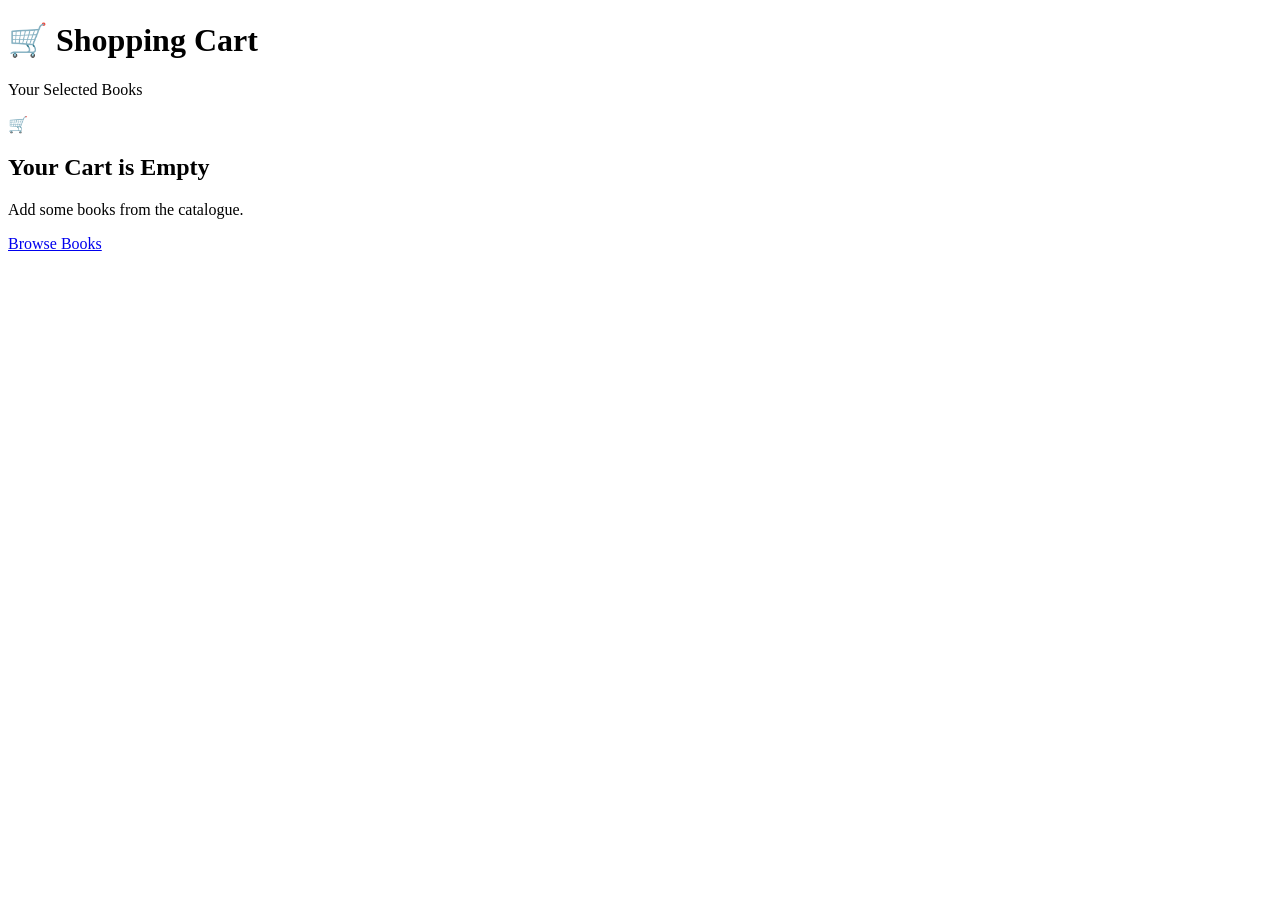
==== cart.html @ f9bc7163 "Create cart.html" ====
<!DOCTYPE html>
<html lang="en">

<head>

    <meta charset="UTF-8">

    <title>Shopping Cart</title>

    <link rel="stylesheet" href="style.css">

</head>

<body class="cart-body">


<div class="catalogue-header">

    <h1>
        🛒 Shopping Cart
    </h1>

    <p>
        Your Selected Books
    </p>

</div>


<div
    class="cart-container"
    id="cartContainer"
>
</div>


<script>

function getCart()
{
    return JSON.parse(
        localStorage.getItem("cart")
    ) || [];
}


function saveCart(cart)
{
    localStorage.setItem(
        "cart",
        JSON.stringify(cart)
    );
}


function displayCart()
{

    let cart = getCart();

    let container =
        document.getElementById(
            "cartContainer"
        );


    if(cart.length === 0)
    {

        container.innerHTML = `

            <div class="empty-cart">

                <div class="empty-cart-icon">
                    🛒
                </div>

                <h2>
                    Your Cart is Empty
                </h2>

                <p>
                    Add some books from the catalogue.
                </p>

                <a href="catalogue.html">
                    Browse Books
                </a>

            </div>

        `;

        return;
    }


    let total = 0;

    let totalItems = 0;


    let html = `

        <table class="cart-table">

            <thead>

                <tr>

                    <th>S.No.</th>

                    <th>Book Name</th>

                    <th>Author</th>

                    <th>Price</th>

                    <th>Quantity</th>

                    <th>Subtotal</th>

                    <th>Action</th>

                </tr>

            </thead>

            <tbody>

    `;


    cart.forEach(
        (book, index) =>
        {

            let subtotal =
                book.price *
                book.quantity;


            total += subtotal;

            totalItems +=
                book.quantity;


            html += `

                <tr>

                    <td>
                        ${index + 1}
                    </td>

                    <td>
                        <b>
                            ${book.name}
                        </b>
                    </td>

                    <td>
                        ${book.author}
                    </td>

                    <td>
                        ₹${book.price}
                    </td>

                    <td>

                        <div class="quantity">

                            <button
                                onclick="
                                changeQuantity(
                                    ${index},
                                    -1
                                )"
                            >
                                −
                            </button>

                            <b>
                                ${book.quantity}
                            </b>

                            <button
                                onclick="
                                changeQuantity(
                                    ${index},
                                    1
                                )"
                            >
                                +
                            </button>

                        </div>

                    </td>

                    <td>
                        <b>
                            ₹${subtotal}
                        </b>
                    </td>

                    <td>

                        <button
                            class="remove-button"
                            onclick="
                            removeBook(${index})
                            "
                        >
                            Remove
                        </button>

                    </td>

                </tr>

            `;
        }
    );


    html += `

            </tbody>

        </table>


        <div class="cart-summary">

            <p>
                Total Items:
                <b>${totalItems}</b>
            </p>

            <h2>
                Total Amount:
                <span>
                    ₹${total}
                </span>
            </h2>


            <button
                class="clear-button"
                onclick="clearCart()"
            >
                Clear Cart
            </button>


            <button
                class="checkout-button"
                onclick="placeOrder()"
            >
                Place Order
            </button>

        </div>

    `;


    container.innerHTML = html;
}


function changeQuantity(
    index,
    change
)
{

    let cart = getCart();


    cart[index].quantity +=
        change;


    if(
        cart[index].quantity <= 0
    )
    {
        cart.splice(index, 1);
    }


    saveCart(cart);

    displayCart();
}


function removeBook(index)
{

    let cart = getCart();

    cart.splice(index, 1);

    saveCart(cart);

    displayCart();
}


function clearCart()
{

    if(
        confirm(
            "Are you sure you want to clear the cart?"
        )
    )
    {

        localStorage.removeItem(
            "cart"
        );

        displayCart();
    }

}


function placeOrder()
{

    let cart = getCart();


    if(cart.length === 0)
    {

        alert(
            "Your cart is empty!"
        );

        return;
    }


    alert(
        "🎉 Order Placed Successfully!\n\n" +
        "Thank you for shopping."
    );


    localStorage.removeItem(
        "cart"
    );


    displayCart();
}


displayCart();

</script>

</body>

</html>
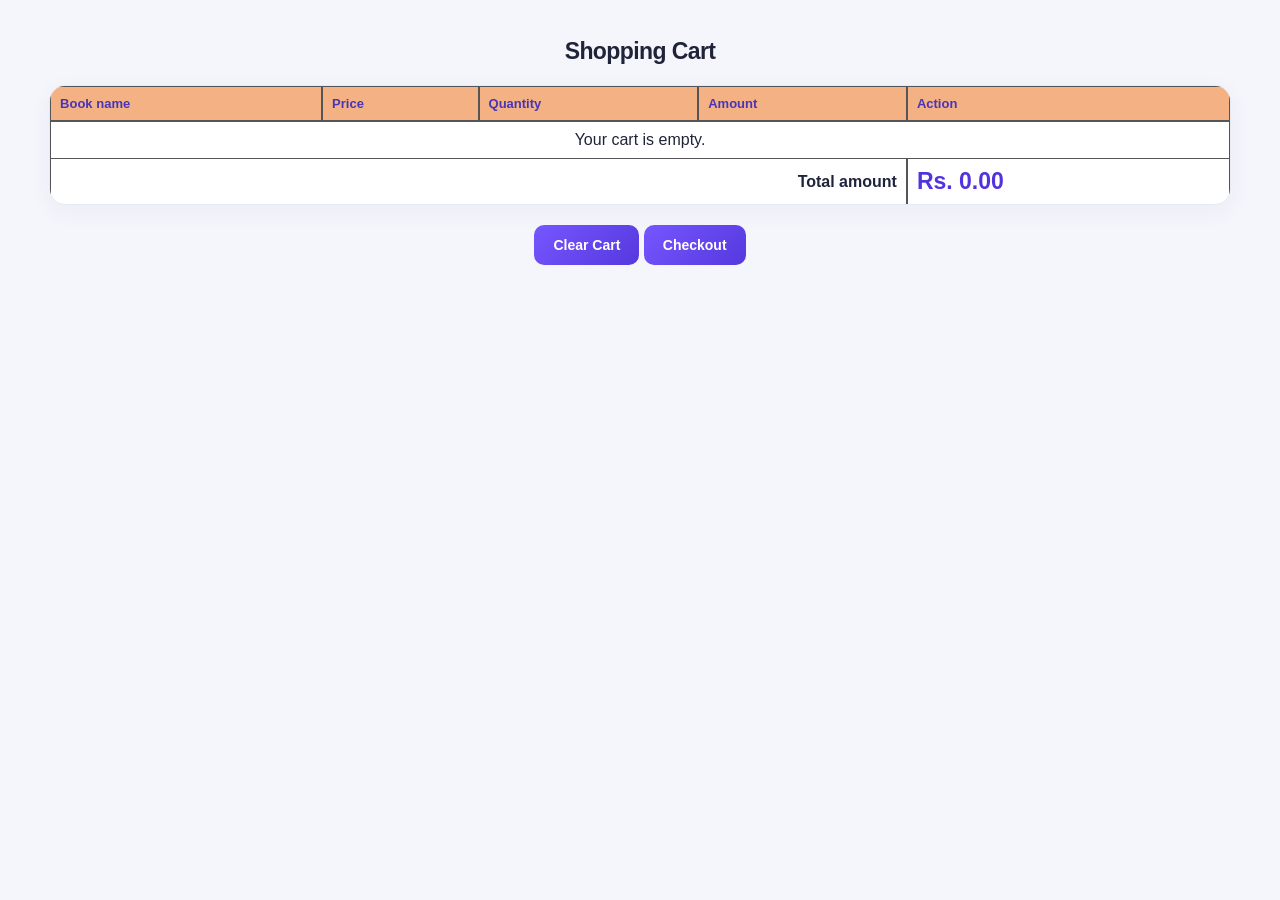
==== commit a8a14fc5: "Add files via upload" ====
--- a/cart.html
+++ b/cart.html
@@ -1,373 +1,40 @@
 <!DOCTYPE html>
 <html lang="en">
-
-<head>
-
-    <meta charset="UTF-8">
-
-    <title>Shopping Cart</title>
-
-    <link rel="stylesheet" href="style.css">
-
-</head>
-
-<body class="cart-body">
-
-
-<div class="catalogue-header">
-
-    <h1>
-        🛒 Shopping Cart
-    </h1>
-
-    <p>
-        Your Selected Books
-    </p>
-
+    <head>
+        <meta charset="UTF-8">
+        <meta name="viewport" content="width=device-width,initial-scale=1.0">
+        <title>Online Book Store - Cart</title>
+        <link rel="stylesheet" href="styles.css">
+        <script src="store.js" defer></script>
+    </head>
+<body>
+    <div class="page-wrap">
+        <h2 class="page-title">Shopping Cart</h2>
+<table class="cart-table">
+    <thead>
+        <tr>
+            <th>Book name</th>
+            <th>Price</th>
+            <th>Quantity</th>
+            <th>Amount</th>
+            <th>Action</th>
+        </tr>
+    </thead>
+    <tbody id="cartRows"></tbody>
+<tfoot>
+    <tr>
+        <td colspan="4" class="total">Total amount</td>
+        <td id="cartTotal">$0.00</td>
+    </tr>
+</tfoot>
+</table>
+<div class="center">
+    <button type="button" onclick="clearCart()">Clear Cart</button>
+     <button type="button" onclick="checkout()">Checkout</button>
+    </div>
+<p id="checkoutMessage" class="center"></p>
 </div>
-
-
-<div
-    class="cart-container"
-    id="cartContainer"
->
-</div>
-
-
-<script>
-
-function getCart()
-{
-    return JSON.parse(
-        localStorage.getItem("cart")
-    ) || [];
-}
-
-
-function saveCart(cart)
-{
-    localStorage.setItem(
-        "cart",
-        JSON.stringify(cart)
-    );
-}
-
-
-function displayCart()
-{
-
-    let cart = getCart();
-
-    let container =
-        document.getElementById(
-            "cartContainer"
-        );
-
-
-    if(cart.length === 0)
-    {
-
-        container.innerHTML = `
-
-            <div class="empty-cart">
-
-                <div class="empty-cart-icon">
-                    🛒
-                </div>
-
-                <h2>
-                    Your Cart is Empty
-                </h2>
-
-                <p>
-                    Add some books from the catalogue.
-                </p>
-
-                <a href="catalogue.html">
-                    Browse Books
-                </a>
-
-            </div>
-
-        `;
-
-        return;
-    }
-
-
-    let total = 0;
-
-    let totalItems = 0;
-
-
-    let html = `
-
-        <table class="cart-table">
-
-            <thead>
-
-                <tr>
-
-                    <th>S.No.</th>
-
-                    <th>Book Name</th>
-
-                    <th>Author</th>
-
-                    <th>Price</th>
-
-                    <th>Quantity</th>
-
-                    <th>Subtotal</th>
-
-                    <th>Action</th>
-
-                </tr>
-
-            </thead>
-
-            <tbody>
-
-    `;
-
-
-    cart.forEach(
-        (book, index) =>
-        {
-
-            let subtotal =
-                book.price *
-                book.quantity;
-
-
-            total += subtotal;
-
-            totalItems +=
-                book.quantity;
-
-
-            html += `
-
-                <tr>
-
-                    <td>
-                        ${index + 1}
-                    </td>
-
-                    <td>
-                        <b>
-                            ${book.name}
-                        </b>
-                    </td>
-
-                    <td>
-                        ${book.author}
-                    </td>
-
-                    <td>
-                        ₹${book.price}
-                    </td>
-
-                    <td>
-
-                        <div class="quantity">
-
-                            <button
-                                onclick="
-                                changeQuantity(
-                                    ${index},
-                                    -1
-                                )"
-                            >
-                                −
-                            </button>
-
-                            <b>
-                                ${book.quantity}
-                            </b>
-
-                            <button
-                                onclick="
-                                changeQuantity(
-                                    ${index},
-                                    1
-                                )"
-                            >
-                                +
-                            </button>
-
-                        </div>
-
-                    </td>
-
-                    <td>
-                        <b>
-                            ₹${subtotal}
-                        </b>
-                    </td>
-
-                    <td>
-
-                        <button
-                            class="remove-button"
-                            onclick="
-                            removeBook(${index})
-                            "
-                        >
-                            Remove
-                        </button>
-
-                    </td>
-
-                </tr>
-
-            `;
-        }
-    );
-
-
-    html += `
-
-            </tbody>
-
-        </table>
-
-
-        <div class="cart-summary">
-
-            <p>
-                Total Items:
-                <b>${totalItems}</b>
-            </p>
-
-            <h2>
-                Total Amount:
-                <span>
-                    ₹${total}
-                </span>
-            </h2>
-
-
-            <button
-                class="clear-button"
-                onclick="clearCart()"
-            >
-                Clear Cart
-            </button>
-
-
-            <button
-                class="checkout-button"
-                onclick="placeOrder()"
-            >
-                Place Order
-            </button>
-
-        </div>
-
-    `;
-
-
-    container.innerHTML = html;
-}
-
-
-function changeQuantity(
-    index,
-    change
-)
-{
-
-    let cart = getCart();
-
-
-    cart[index].quantity +=
-        change;
-
-
-    if(
-        cart[index].quantity <= 0
-    )
-    {
-        cart.splice(index, 1);
-    }
-
-
-    saveCart(cart);
-
-    displayCart();
-}
-
-
-function removeBook(index)
-{
-
-    let cart = getCart();
-
-    cart.splice(index, 1);
-
-    saveCart(cart);
-
-    displayCart();
-}
-
-
-function clearCart()
-{
-
-    if(
-        confirm(
-            "Are you sure you want to clear the cart?"
-        )
-    )
-    {
-
-        localStorage.removeItem(
-            "cart"
-        );
-
-        displayCart();
-    }
-
-}
-
-
-function placeOrder()
-{
-
-    let cart = getCart();
-
-
-    if(cart.length === 0)
-    {
-
-        alert(
-            "Your cart is empty!"
-        );
-
-        return;
-    }
-
-
-    alert(
-        "🎉 Order Placed Successfully!\n\n" +
-        "Thank you for shopping."
-    );
-
-
-    localStorage.removeItem(
-        "cart"
-    );
-
-
-    displayCart();
-}
-
-
-displayCart();
-
-</script>
-
+<script>function checkout(){const cart=getCart();const msg=document.getElementById('checkoutMessage');if(!cart.length){msg.textContent='Your cart is empty.';return;}msg.textContent='Demo checkout complete — no real payment was taken.';clearCart();}</script>
+<script>renderCart();</script>
 </body>
-
 </html>
--- a/styles.css
+++ b/styles.css
@@ -0,0 +1,244 @@
+:root { --orange:#f4b183; --pale:#f1eb9c; --border:#555; --paper:#fff; --ink:#111; }
+* { box-sizing:border-box; }
+body { margin:0; font-family:"Times New Roman",serif; color:var(--ink); background:#fff; }
+a { color:#00e; }
+a:visited { color:#551a8b; }
+a:hover { color:#d00; }
+a:active { color:#f60; }
+table { border-collapse:collapse; }
+.site-header { width:100%; border-collapse:collapse; background:var(--orange); }
+.site-header td,.site-header th { border:1px solid #555; padding:8px; text-align:center; }
+.site-logo { width:20%; height:116px; }
+.site-logo img { display:block; width:180px; max-width:100%; max-height:95px; object-fit:contain; margin:auto; }
+.site-name { font-size:30px; font-weight:bold; }
+.site-nav { background:var(--pale); }
+.site-nav a { display:block; padding:7px 3px; font-weight:bold; font-size:18px; }
+.page-title { text-align:center; margin:24px 0 18px; }
+.center { text-align:center; }
+.page-wrap { padding:14px 18px; }
+.department-panel { background:#ffffcc; min-height:100vh; padding:14px; border-right:2px solid #777; }
+.department-panel h2 { margin:8px 0 20px; }
+.department-panel a { display:block; margin:17px 0; font-size:19px; }
+.catalogue { width:100%; margin:0 auto; }
+.catalogue th,.catalogue td { border:1px solid #555; padding:9px; vertical-align:middle; }
+.catalogue th { background:var(--orange); }
+.cover { width:95px; height:140px; object-fit:contain; display:block; margin:auto; }
+.book-info { line-height:1.45; }
+.price { white-space:nowrap; }
+button,.button { cursor:pointer; font-family:inherit; font-size:15px; padding:6px 12px; border:1px solid #888; border-radius:3px; background:linear-gradient(#fff6a5,#ffbe27); color:#111; }
+button:hover,.button:hover { filter:brightness(.95); }
+.form-card { width:min(560px,95%); margin:25px auto; }
+.form-card label { display:inline-block; min-width:115px; margin:8px 0; }
+.form-card input,.form-card select,.form-card textarea { padding:6px; border:1px solid #999; }
+.form-card input[type="text"],.form-card input[type="password"],.form-card input[type="email"],.form-card input[type="tel"],.form-card input[type="date"] { width:min(280px,95%); }
+.message { min-height:1.3em; color:#a00; font-weight:bold; }
+.cart-table { width:95%; margin:20px auto; }
+.cart-table th,.cart-table td { border:1px solid #555; padding:9px; }
+.cart-table th { background:var(--orange); }
+.total { text-align:right; font-weight:bold; }
+.home-copy { text-align:center; margin:38px 15px; }
+.small-note { color:#555; font-size:14px; }
+@media(max-width:650px) {
+ .site-name { font-size:21px; }
+ .site-logo { height:90px; }
+ .site-logo img { max-height:70px; }
+ .site-nav a { font-size:14px; }
+ .catalogue th,.catalogue td { padding:4px; font-size:13px; }
+ .cover { width:60px; height:95px; }
+}
+
+/* ===== MODERN BOOK STORE UI ===== */
+
+:root {
+  --primary: #6c4cff;
+  --primary-dark: #5234df;
+  --text: #20243a;
+  --muted: #747b91;
+  --surface: #ffffff;
+  --page-bg: #f5f6fc;
+  --border: #e8eaf3;
+  --success: #15966b;
+}
+
+body {
+  font-family: "Segoe UI", Arial, sans-serif;
+  color: var(--text);
+  background: var(--page-bg);
+}
+
+/* Main content spacing */
+main,
+.catalogue-container,
+.cart-container {
+  max-width: 1150px;
+  margin: 28px auto;
+  padding: 24px;
+}
+
+/* Headings */
+h1, h2 {
+  color: var(--text);
+  font-weight: 750;
+  letter-spacing: -0.6px;
+}
+
+h1 {
+  font-size: 30px;
+  margin-bottom: 10px;
+}
+
+h2 {
+  font-size: 23px;
+}
+
+/* Book cards — works with common card classes */
+.book-card,
+.book,
+.product-card {
+  background: var(--surface);
+  border: 1px solid var(--border);
+  border-radius: 18px;
+  padding: 22px;
+  margin: 14px;
+  box-shadow: 0 5px 20px rgba(39, 35, 90, 0.05);
+  transition: transform 0.25s ease, box-shadow 0.25s ease;
+}
+
+.book-card:hover,
+.book:hover,
+.product-card:hover {
+  transform: translateY(-5px);
+  box-shadow: 0 14px 32px rgba(76, 60, 160, 0.12);
+}
+
+/* Book images */
+.book-card img,
+.book img,
+.product-card img {
+  max-width: 150px;
+  max-height: 200px;
+  width: auto;
+  height: auto;
+  object-fit: contain;
+  display: block;
+  margin: 0 auto 16px;
+  border-radius: 8px;
+}
+
+/* Price */
+.price {
+  color: var(--primary);
+  font-size: 21px;
+  font-weight: 750;
+}
+
+/* Attractive buttons */
+button,
+.btn,
+input[type="submit"] {
+  background: linear-gradient(135deg, #7657ff, #5638df);
+  color: white;
+  border: none;
+  border-radius: 10px;
+  padding: 12px 19px;
+  font-size: 14px;
+  font-weight: 700;
+  cursor: pointer;
+  transition: transform 0.2s ease, box-shadow 0.2s ease;
+}
+
+button:hover,
+.btn:hover,
+input[type="submit"]:hover {
+  transform: translateY(-2px);
+  box-shadow: 0 8px 20px rgba(108, 76, 255, 0.25);
+}
+
+/* Cart table */
+table {
+  width: 100%;
+  border-collapse: separate;
+  border-spacing: 0;
+  background: white;
+  border: 1px solid var(--border);
+  border-radius: 16px;
+  overflow: hidden;
+  box-shadow: 0 6px 24px rgba(39, 35, 90, 0.05);
+}
+
+th {
+  background: #efedff;
+  color: #4935b7;
+  text-align: left;
+  padding: 16px;
+  font-size: 13px;
+}
+
+td {
+  padding: 16px;
+  border-bottom: 1px solid var(--border);
+  color: var(--text);
+}
+
+tr:last-child td {
+  border-bottom: none;
+}
+
+tbody tr:hover {
+  background: #faf9ff;
+}
+
+/* Form fields */
+input:not([type="submit"]):not([type="checkbox"]),
+select,
+textarea {
+  border: 1px solid #dfe2ee;
+  border-radius: 10px;
+  padding: 12px 14px;
+  outline: none;
+  background: white;
+  transition: border-color 0.2s, box-shadow 0.2s;
+}
+
+input:focus,
+select:focus,
+textarea:focus {
+  border-color: var(--primary);
+  box-shadow: 0 0 0 3px rgba(108, 76, 255, 0.12);
+}
+
+/* Cart total */
+#cartTotal {
+  color: var(--primary-dark);
+  font-size: 23px;
+  font-weight: 800;
+}
+
+/* Responsive layout */
+@media (max-width: 700px) {
+  main,
+  .catalogue-container,
+  .cart-container {
+    margin: 12px auto;
+    padding: 12px;
+  }
+
+  .book-card,
+  .book,
+  .product-card {
+    margin: 8px 0;
+    padding: 16px;
+  }
+
+  table {
+    font-size: 13px;
+  }
+
+  th, td {
+    padding: 10px 8px;
+  }
+
+  h1 {
+    font-size: 25px;
+  }
+}
